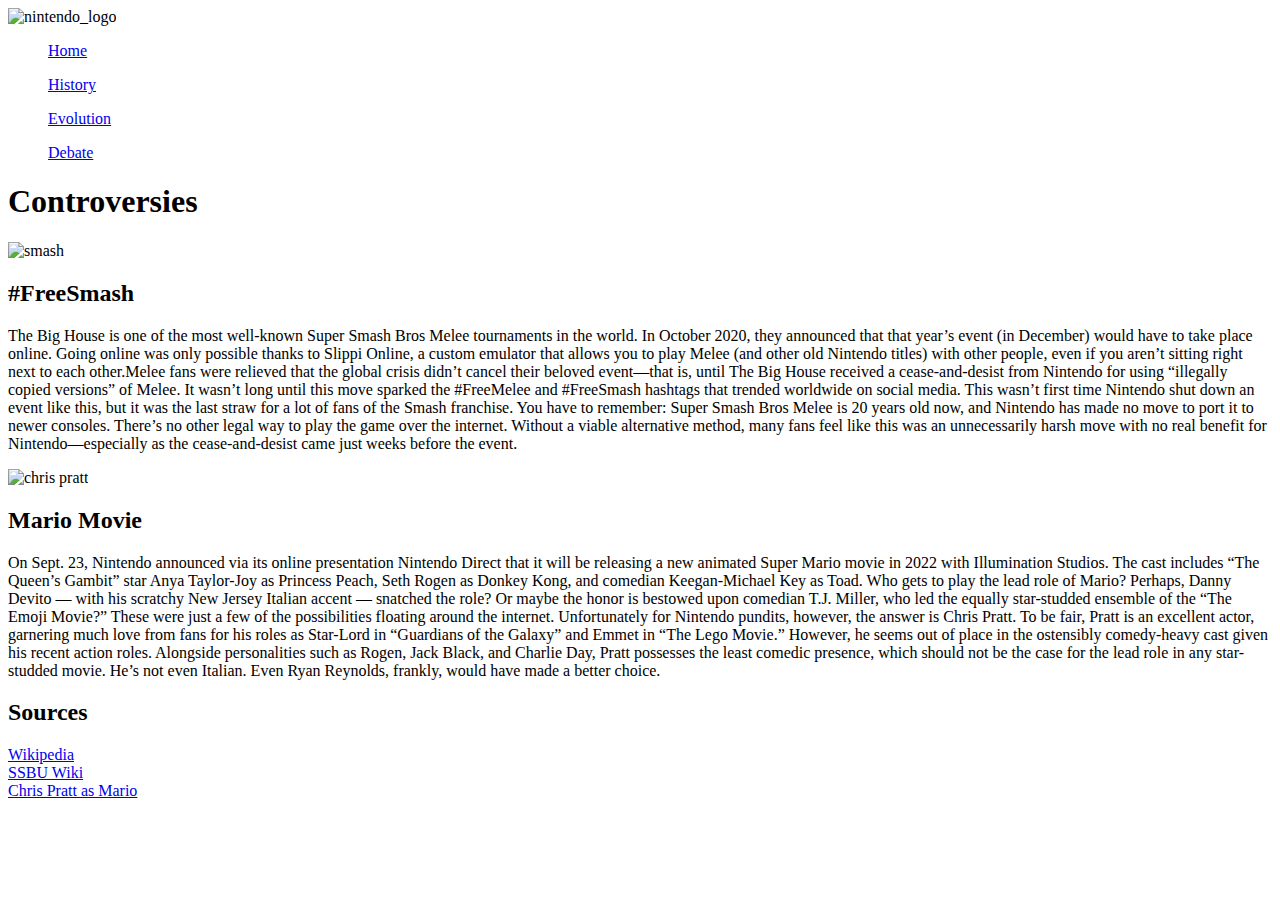
==== debate.html @ 7c6a1018 "Added additional htmls" ====
<!-- 
    ISTE.140 - Project
    Kyoto, Japan - Nintendo
    debate.html 
-->

<!DOCTYPE html>
<html lang="en">
<head>
    <meta charset="UTF-8">
    <meta name="viewport" content="width=device-width, initial-scale=1.0">
    <title>Debate</title>
</head>
<body>
    <nav>
        <img src="images/logo.png" alt="nintendo_logo">

        <ul><a href="index.html">Home</a></ul>
        <ul><a href="history.html">History</a></ul>
        <ul><a href="evolution.html">Evolution</a></ul>
        <ul><a href="debate.html">Debate</a></ul>
    </nav>

    <div class="debate">
        <h1>Controversies</h1>
        <img src="images/smash.jpg" alt="smash">
        <h2>#FreeSmash</h2>
        <p>
            The Big House is one of the most well-known Super Smash Bros Melee tournaments in the world. In October 2020, they announced 
            that that year’s event (in December) would have to take place online. Going online was only possible thanks to Slippi 
            Online, a custom emulator that allows you to play Melee (and other old Nintendo titles) with other people, even if you aren’t 
            sitting right next to each other.Melee fans were relieved that the global crisis didn’t cancel their beloved event—that is, 
            until The Big House received a cease-and-desist from Nintendo for using “illegally copied versions” of Melee. It wasn’t 
            long until this move sparked the #FreeMelee and #FreeSmash hashtags that trended worldwide on social media. This wasn’t 
            first time Nintendo shut down an event like this, but it was the last straw for a lot of fans of the Smash franchise. You 
            have to remember: Super Smash Bros Melee is 20 years old now, and Nintendo has made no move to port it to newer consoles. 
            There’s no other legal way to play the game over the internet. Without a viable alternative method, many fans feel like 
            this was an unnecessarily harsh move with no real benefit for Nintendo—especially as the cease-and-desist came just weeks 
            before the event.
        </p>
        <img src="images/chris.png" alt="chris pratt">
        <h2>Mario Movie</h2>
        <p>
            On Sept. 23, Nintendo announced via its online presentation Nintendo Direct that it will be releasing a new animated Super 
            Mario movie in 2022 with Illumination Studios. The cast includes “The Queen’s Gambit” star Anya Taylor-Joy as Princess 
            Peach, Seth Rogen as Donkey Kong, and comedian Keegan-Michael Key as Toad. Who gets to play the lead role of Mario? Perhaps, 
            Danny Devito — with his scratchy New Jersey Italian accent — snatched the role? Or maybe the honor is bestowed upon comedian 
            T.J. Miller, who led the equally star-studded ensemble of the “The Emoji Movie?” These were just a few of the possibilities 
            floating around the internet. Unfortunately for Nintendo pundits, however, the answer is Chris Pratt. To be fair, Pratt is 
            an excellent actor, garnering much love from fans for his roles as Star-Lord in “Guardians of the Galaxy” and Emmet in “The 
            Lego Movie.” However, he seems out of place in the ostensibly comedy-heavy cast given his recent action roles. Alongside 
            personalities such as Rogen, Jack Black, and Charlie Day, Pratt possesses the least comedic presence, which should not be 
            the case for the lead role in any star-studded movie. He’s not even Italian. Even Ryan Reynolds, frankly, would have made a 
            better choice.
        </p>
    </div>

    <div class="sources">
        <h2>Sources</h2>
        <li><a href="https://en.wikipedia.org/wiki/Nintendo">Wikipedia</a></li>
        <li><a href="https://www.ssbwiki.com/Sora_(SSBU)">SSBU Wiki</a></li>
        <li><a href="https://www.thecrimson.com/article/2021/10/5/wthh-chris-pratt-mario/">Chris Pratt as Mario</a></li>
    </div>
</body>
</html>
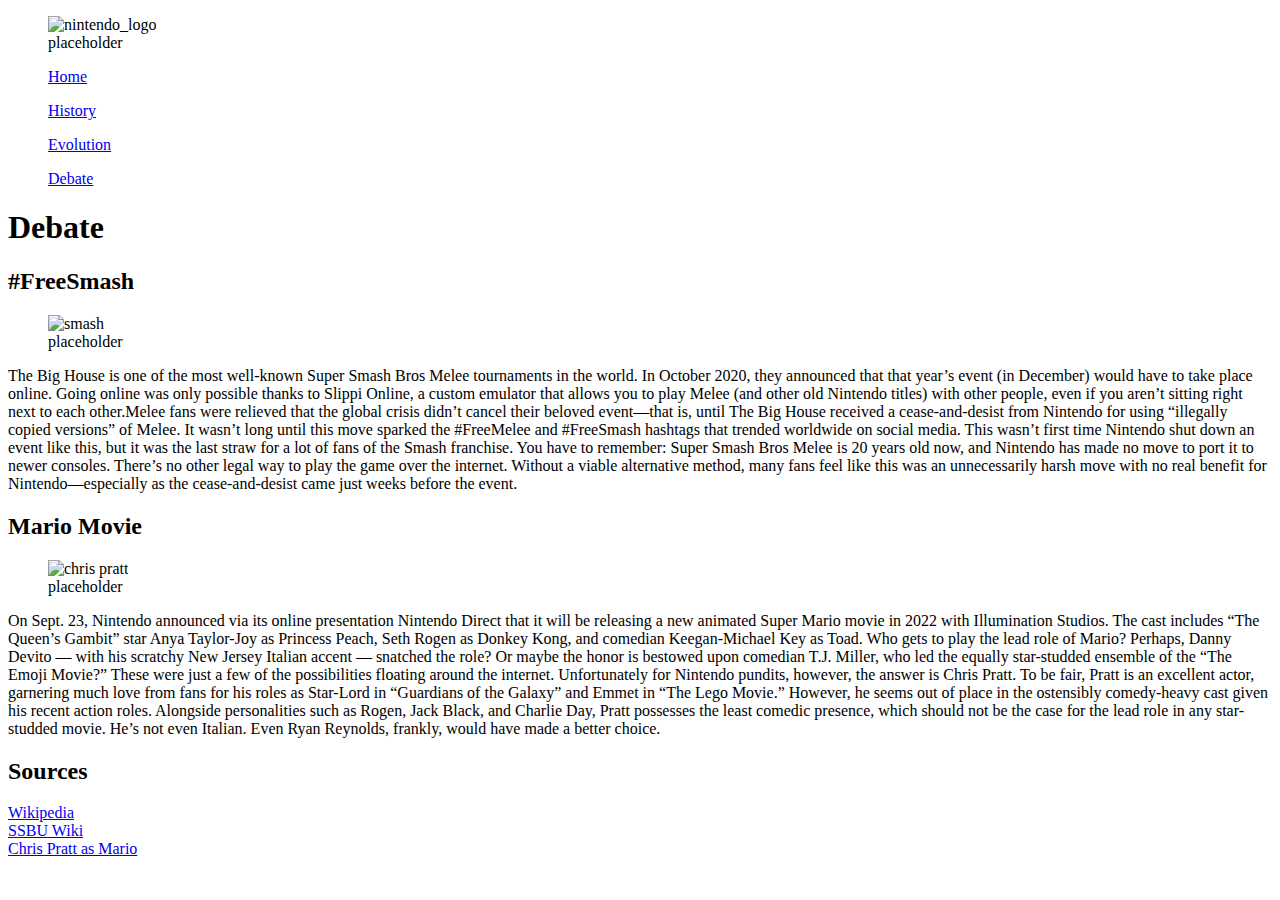
==== commit 2516873e: "Reformmatted .html documents for semantics." ====
--- a/debate.html
+++ b/debate.html
@@ -6,60 +6,74 @@
 
 <!DOCTYPE html>
 <html lang="en">
-<head>
-    <meta charset="UTF-8">
-    <meta name="viewport" content="width=device-width, initial-scale=1.0">
-    <title>Debate</title>
-</head>
-<body>
-    <nav>
-        <img src="images/logo.png" alt="nintendo_logo">
+    <head>
+        <meta charset="UTF-8">
+        <meta name="viewport" content="width=device-width, initial-scale=1.0">
+        <title>Debate</title>
+    </head>
 
-        <ul><a href="index.html">Home</a></ul>
-        <ul><a href="history.html">History</a></ul>
-        <ul><a href="evolution.html">Evolution</a></ul>
-        <ul><a href="debate.html">Debate</a></ul>
-    </nav>
+    <body>
+        <nav id="menu">
+            <figure>
+                <img src="images/logo.png" alt="nintendo_logo">
+                <figcaption>placeholder</figcaption>
+            </figure>
+            <ul><a href="index.html">Home</a></ul>
+            <ul><a href="history.html">History</a></ul>
+            <ul><a href="evolution.html">Evolution</a></ul>
+            <ul><a href="debate.html">Debate</a></ul>
+        </nav>
 
-    <div class="debate">
-        <h1>Controversies</h1>
-        <img src="images/smash.jpg" alt="smash">
-        <h2>#FreeSmash</h2>
-        <p>
-            The Big House is one of the most well-known Super Smash Bros Melee tournaments in the world. In October 2020, they announced 
-            that that year’s event (in December) would have to take place online. Going online was only possible thanks to Slippi 
-            Online, a custom emulator that allows you to play Melee (and other old Nintendo titles) with other people, even if you aren’t 
-            sitting right next to each other.Melee fans were relieved that the global crisis didn’t cancel their beloved event—that is, 
-            until The Big House received a cease-and-desist from Nintendo for using “illegally copied versions” of Melee. It wasn’t 
-            long until this move sparked the #FreeMelee and #FreeSmash hashtags that trended worldwide on social media. This wasn’t 
-            first time Nintendo shut down an event like this, but it was the last straw for a lot of fans of the Smash franchise. You 
-            have to remember: Super Smash Bros Melee is 20 years old now, and Nintendo has made no move to port it to newer consoles. 
-            There’s no other legal way to play the game over the internet. Without a viable alternative method, many fans feel like 
-            this was an unnecessarily harsh move with no real benefit for Nintendo—especially as the cease-and-desist came just weeks 
-            before the event.
-        </p>
-        <img src="images/chris.png" alt="chris pratt">
-        <h2>Mario Movie</h2>
-        <p>
-            On Sept. 23, Nintendo announced via its online presentation Nintendo Direct that it will be releasing a new animated Super 
-            Mario movie in 2022 with Illumination Studios. The cast includes “The Queen’s Gambit” star Anya Taylor-Joy as Princess 
-            Peach, Seth Rogen as Donkey Kong, and comedian Keegan-Michael Key as Toad. Who gets to play the lead role of Mario? Perhaps, 
-            Danny Devito — with his scratchy New Jersey Italian accent — snatched the role? Or maybe the honor is bestowed upon comedian 
-            T.J. Miller, who led the equally star-studded ensemble of the “The Emoji Movie?” These were just a few of the possibilities 
-            floating around the internet. Unfortunately for Nintendo pundits, however, the answer is Chris Pratt. To be fair, Pratt is 
-            an excellent actor, garnering much love from fans for his roles as Star-Lord in “Guardians of the Galaxy” and Emmet in “The 
-            Lego Movie.” However, he seems out of place in the ostensibly comedy-heavy cast given his recent action roles. Alongside 
-            personalities such as Rogen, Jack Black, and Charlie Day, Pratt possesses the least comedic presence, which should not be 
-            the case for the lead role in any star-studded movie. He’s not even Italian. Even Ryan Reynolds, frankly, would have made a 
-            better choice.
-        </p>
-    </div>
+        <section id="debate">
+            <h1>Debate</h1>
+            <article id="debate1">
+                <h2>#FreeSmash</h2>
+                <figure>
+                    <img src="images/smash.jpg" alt="smash">
+                    <figcaption>placeholder</figcaption>
+                </figure>
+                <p>
+                    The Big House is one of the most well-known Super Smash Bros Melee tournaments in the world. In October 2020, they announced 
+                    that that year’s event (in December) would have to take place online. Going online was only possible thanks to Slippi 
+                    Online, a custom emulator that allows you to play Melee (and other old Nintendo titles) with other people, even if you aren’t 
+                    sitting right next to each other.Melee fans were relieved that the global crisis didn’t cancel their beloved event—that is, 
+                    until The Big House received a cease-and-desist from Nintendo for using “illegally copied versions” of Melee. It wasn’t 
+                    long until this move sparked the #FreeMelee and #FreeSmash hashtags that trended worldwide on social media. This wasn’t 
+                    first time Nintendo shut down an event like this, but it was the last straw for a lot of fans of the Smash franchise. You 
+                    have to remember: Super Smash Bros Melee is 20 years old now, and Nintendo has made no move to port it to newer consoles. 
+                    There’s no other legal way to play the game over the internet. Without a viable alternative method, many fans feel like 
+                    this was an unnecessarily harsh move with no real benefit for Nintendo—especially as the cease-and-desist came just weeks 
+                    before the event.
+                </p>
+            </article>
+            
+            <article id="debate2">
+                <h2>Mario Movie</h2>
+                <figure>
+                    <img src="images/chris.png" alt="chris pratt">
+                    <figcaption>placeholder</figcaption>
+                </figure>
+                <p>
+                    On Sept. 23, Nintendo announced via its online presentation Nintendo Direct that it will be releasing a new animated Super 
+                    Mario movie in 2022 with Illumination Studios. The cast includes “The Queen’s Gambit” star Anya Taylor-Joy as Princess 
+                    Peach, Seth Rogen as Donkey Kong, and comedian Keegan-Michael Key as Toad. Who gets to play the lead role of Mario? Perhaps, 
+                    Danny Devito — with his scratchy New Jersey Italian accent — snatched the role? Or maybe the honor is bestowed upon comedian 
+                    T.J. Miller, who led the equally star-studded ensemble of the “The Emoji Movie?” These were just a few of the possibilities 
+                    floating around the internet. Unfortunately for Nintendo pundits, however, the answer is Chris Pratt. To be fair, Pratt is 
+                    an excellent actor, garnering much love from fans for his roles as Star-Lord in “Guardians of the Galaxy” and Emmet in “The 
+                    Lego Movie.” However, he seems out of place in the ostensibly comedy-heavy cast given his recent action roles. Alongside 
+                    personalities such as Rogen, Jack Black, and Charlie Day, Pratt possesses the least comedic presence, which should not be 
+                    the case for the lead role in any star-studded movie. He’s not even Italian. Even Ryan Reynolds, frankly, would have made a 
+                    better choice.
+                </p>
+            </article>
+        </section>
+    </body>
 
-    <div class="sources">
+    <footer id="sources">
         <h2>Sources</h2>
         <li><a href="https://en.wikipedia.org/wiki/Nintendo">Wikipedia</a></li>
         <li><a href="https://www.ssbwiki.com/Sora_(SSBU)">SSBU Wiki</a></li>
         <li><a href="https://www.thecrimson.com/article/2021/10/5/wthh-chris-pratt-mario/">Chris Pratt as Mario</a></li>
-    </div>
-</body>
+    </footer>
 </html>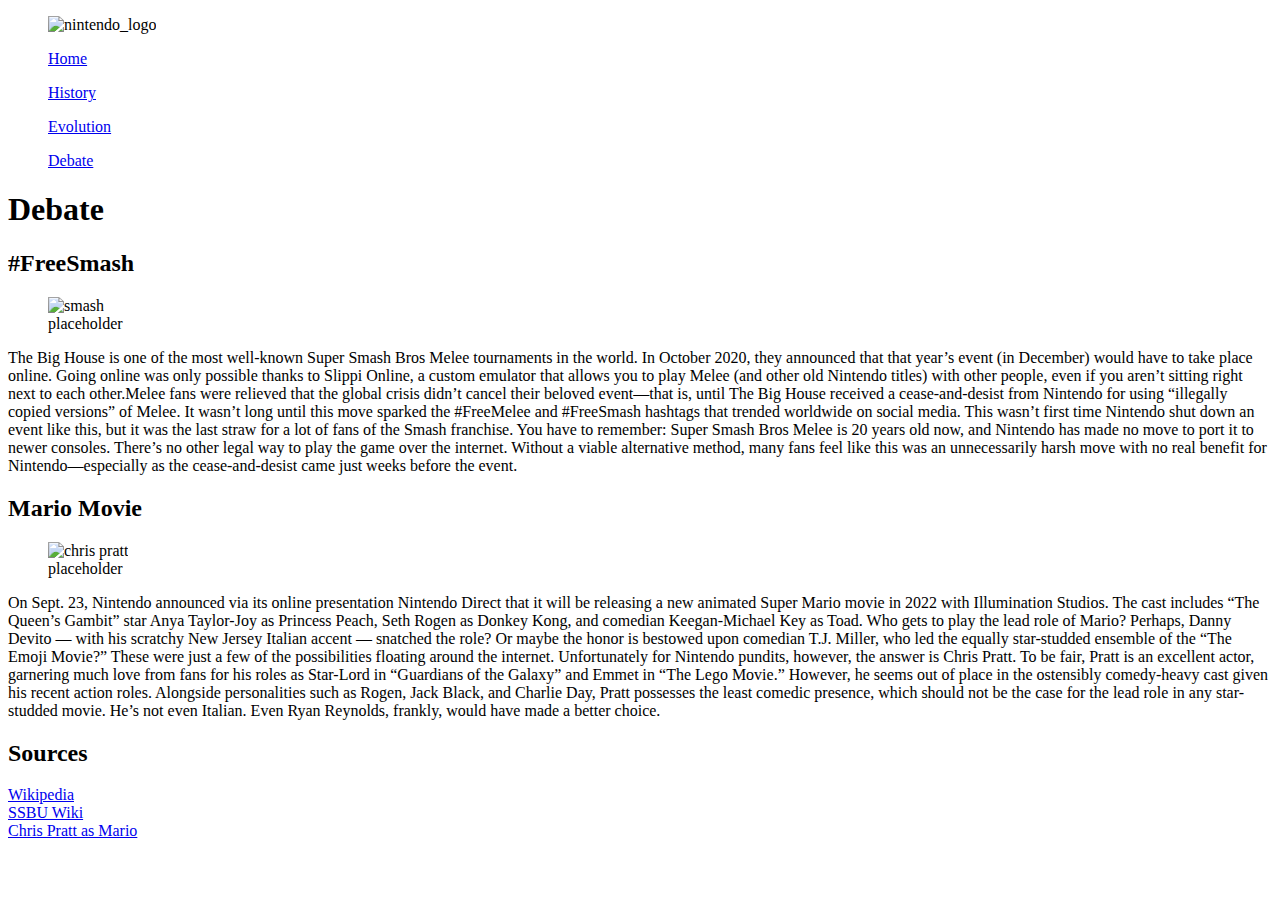
==== commit e8f6a7d3: "removed logo caption" ====
--- a/debate.html
+++ b/debate.html
@@ -16,7 +16,6 @@
         <nav id="menu">
             <figure>
                 <img src="images/logo.png" alt="nintendo_logo">
-                <figcaption>placeholder</figcaption>
             </figure>
             <ul><a href="index.html">Home</a></ul>
             <ul><a href="history.html">History</a></ul>
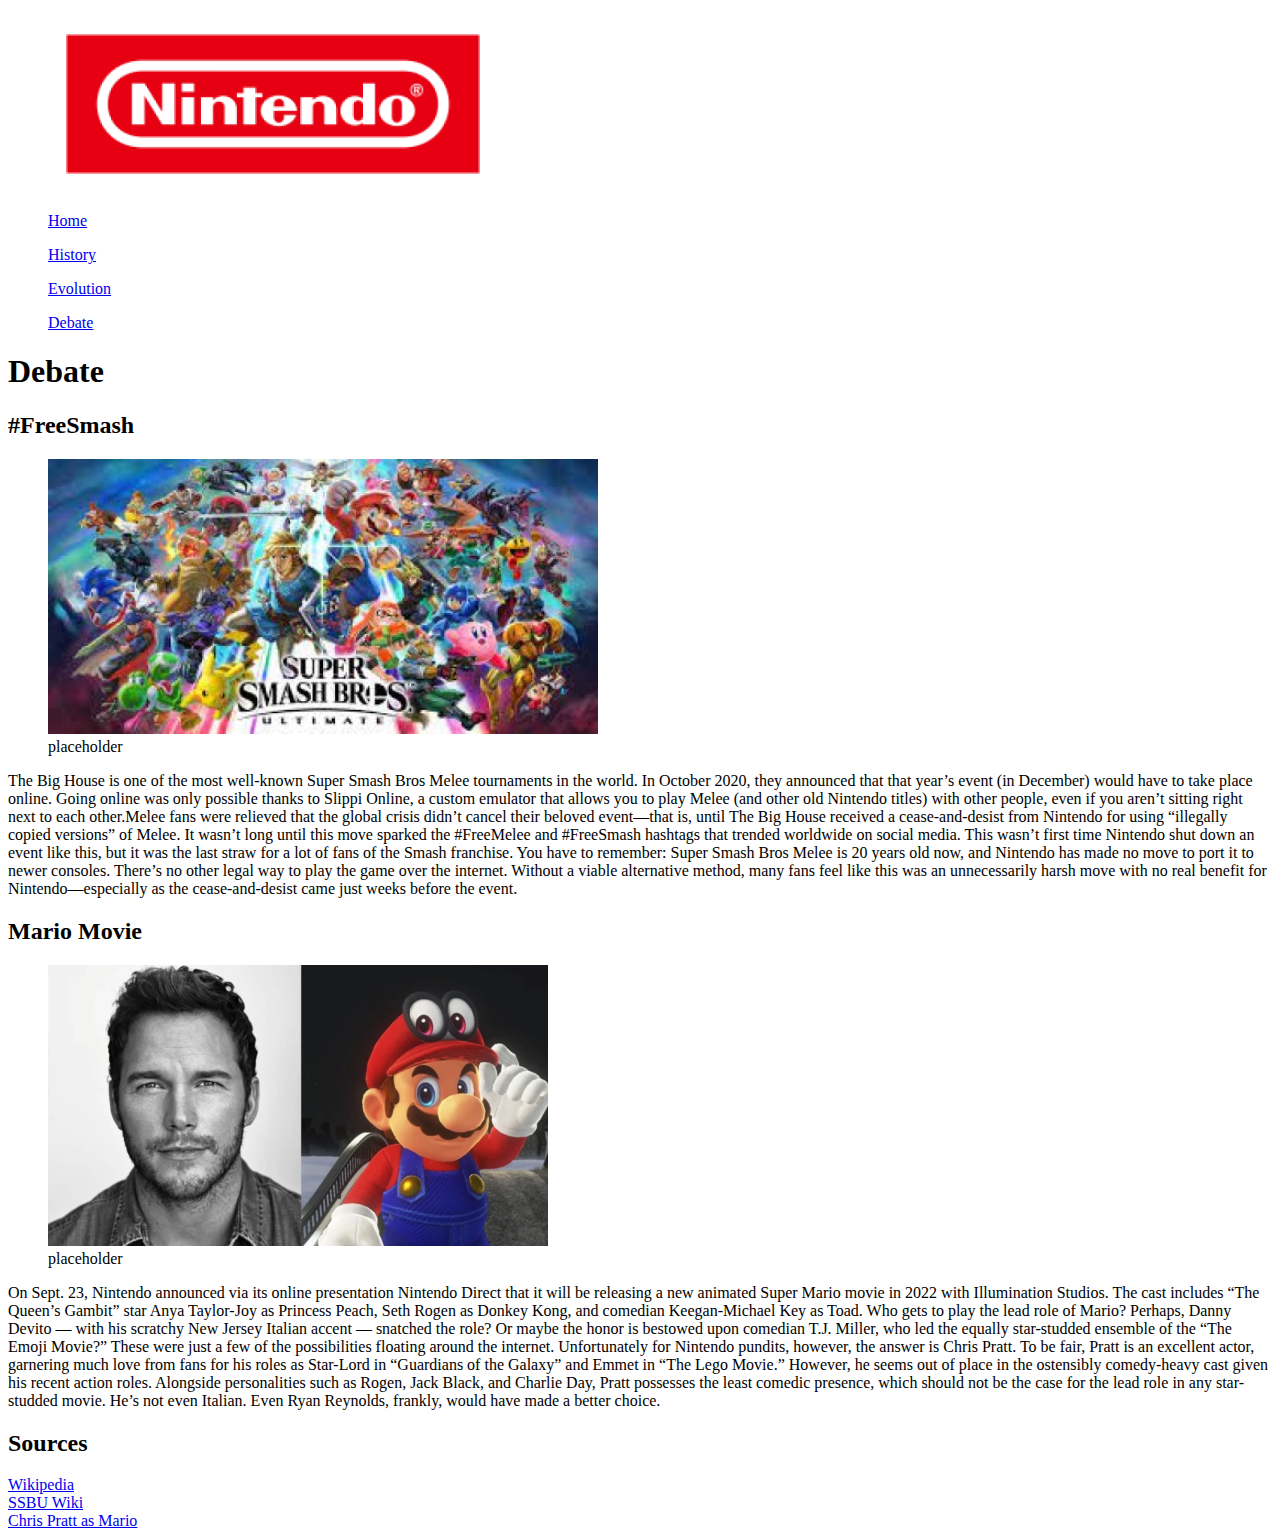
==== commit a49645ed: "Moved the <figure> outside of <nav>." ====
--- a/debate.html
+++ b/debate.html
@@ -13,10 +13,11 @@
     </head>
 
     <body>
+        <figure>
+            <img src="images/logo.png" alt="nintendo_logo">
+        </figure>
+        
         <nav id="menu">
-            <figure>
-                <img src="images/logo.png" alt="nintendo_logo">
-            </figure>
             <ul><a href="index.html">Home</a></ul>
             <ul><a href="history.html">History</a></ul>
             <ul><a href="evolution.html">Evolution</a></ul>
